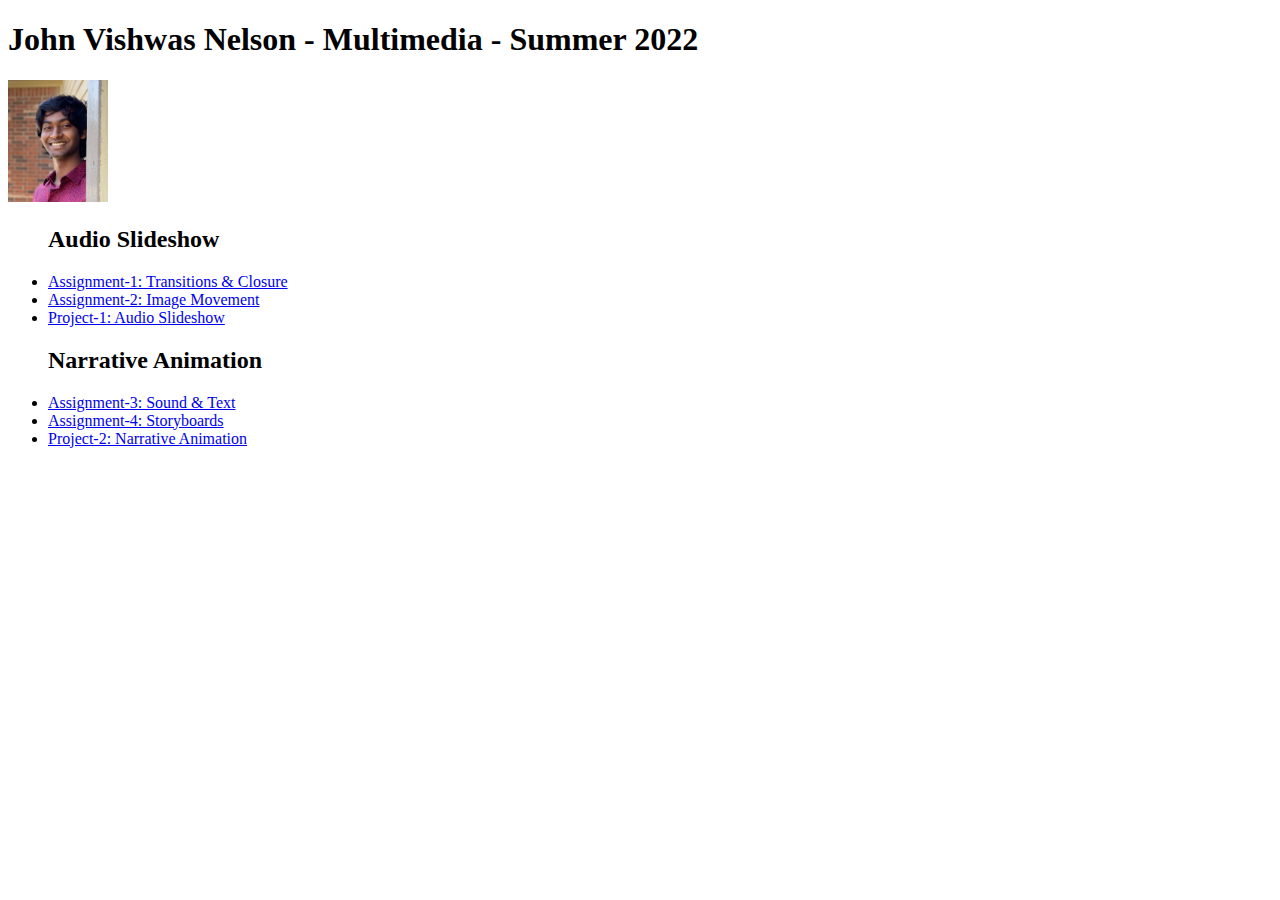
==== index.html @ 5083f0b7 "Fixed image and added a working link to a1" ====
<!doctype html>

<html lang="en">

  <head>
    <!-- Required meta tags -->
    <meta charset="utf-8">
    <meta name="viewport" content="width=device-width, initial-scale=1">

    <!--Fonts-->



    <!-- Bootstrap CSS -->
    <link href="https://cdn.jsdelivr.net/npm/bootstrap@5.1.1/dist/css/bootstrap.min.css" rel="stylesheet" integrity="sha384-F3w7mX95PdgyTmZZMECAngseQB83DfGTowi0iMjiWaeVhAn4FJkqJByhZMI3AhiU" crossorigin="anonymous">
    <link href="css/stylesheet.css" rel="stylesheet">

    <!-- Favicon -->

    

    <title>John Vishwas Nelson</title>

  </head>

  <body>

    <h1 class="index_page-heading">John Vishwas Nelson - Multimedia - Summer 2022</h1>

    <img class="my-photo" src="media/images/me.jpg" alt="This is me">

    <ul>

        <l1><h2>Audio Slideshow</h2></l1>
        <li><a href="a1/index.html">Assignment-1: Transitions & Closure</a></li>
        <li><a target="_blank" href="#">Assignment-2: Image Movement</a></li>
        <li><a target="_blank" href="#">Project-1: Audio Slideshow</a></li>

    </ul>

    <ul>

        <l1><h2>Narrative Animation</h2></l1>
        <li><a target="_blank" href="#">Assignment-3: Sound & Text</a></li>
        <li><a target="_blank" href="#">Assignment-4: Storyboards</a></li>
        <li><a target="_blank" href="#">Project-2: Narrative Animation</a></li>

    </ul>

    <footer class="footer-fixed">

        <p class="footer-text"></p>

    </footer>

    <!-- Optional JavaScript; choose one of the two! -->

    <!-- Option 1: Bootstrap Bundle with Popper -->
    <script src="https://cdn.jsdelivr.net/npm/bootstrap@5.1.1/dist/js/bootstrap.bundle.min.js" integrity="sha384-/bQdsTh/da6pkI1MST/rWKFNjaCP5gBSY4sEBT38Q/9RBh9AH40zEOg7Hlq2THRZ" crossorigin="anonymous"></script>

    <!-- Option 2: Separate Popper and Bootstrap JS -->
    <!--
    <script src="https://cdn.jsdelivr.net/npm/@popperjs/core@2.9.3/dist/umd/popper.min.js" integrity="sha384-W8fXfP3gkOKtndU4JGtKDvXbO53Wy8SZCQHczT5FMiiqmQfUpWbYdTil/SxwZgAN" crossorigin="anonymous"></script>
    <script src="https://cdn.jsdelivr.net/npm/bootstrap@5.1.1/dist/js/bootstrap.min.js" integrity="sha384-skAcpIdS7UcVUC05LJ9Dxay8AXcDYfBJqt1CJ85S/CFujBsIzCIv+l9liuYLaMQ/" crossorigin="anonymous"></script>
    -->
  </body>

</html>
---- css/stylesheet.css ----
.my-photo {
    width: 100px;  
    height: auto;
}
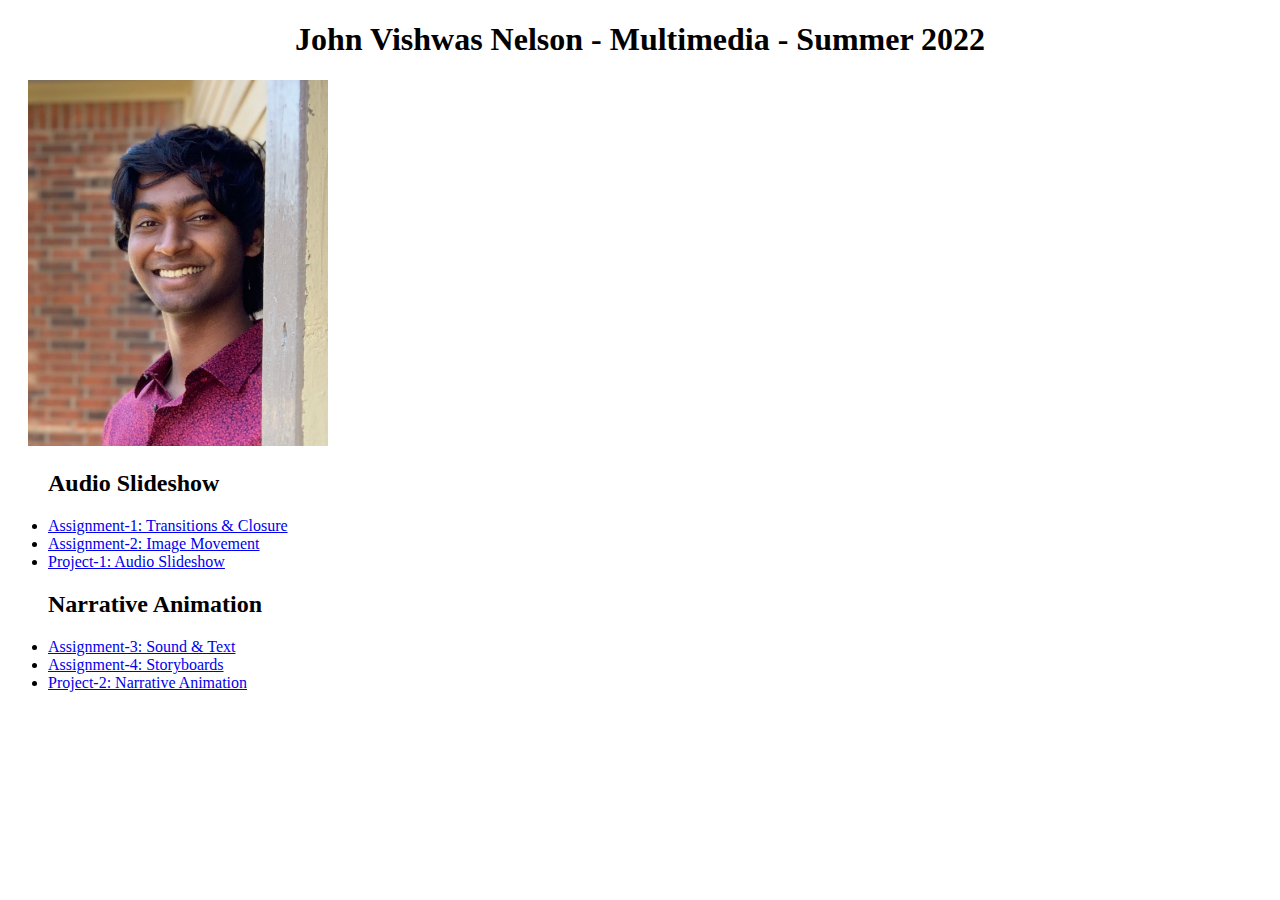
==== commit dde76ce5: "Added link to a2" ====
--- a/index.html
+++ b/index.html
@@ -33,7 +33,7 @@
 
         <l1><h2>Audio Slideshow</h2></l1>
         <li><a href="a1/index.html">Assignment-1: Transitions & Closure</a></li>
-        <li><a target="_blank" href="#">Assignment-2: Image Movement</a></li>
+        <li><a target="_blank" href="https://youtu.be/36TzL-1CtEA">Assignment-2: Image Movement</a></li>
         <li><a target="_blank" href="#">Project-1: Audio Slideshow</a></li>
 
     </ul>
--- a/css/stylesheet.css
+++ b/css/stylesheet.css
@@ -1,4 +1,9 @@
 .my-photo {
-    width: 100px;  
+    width: 300px;  
     height: auto;
-}+    margin-left: 20px;
+}
+
+.index_page-heading {
+    text-align: center;
+}
